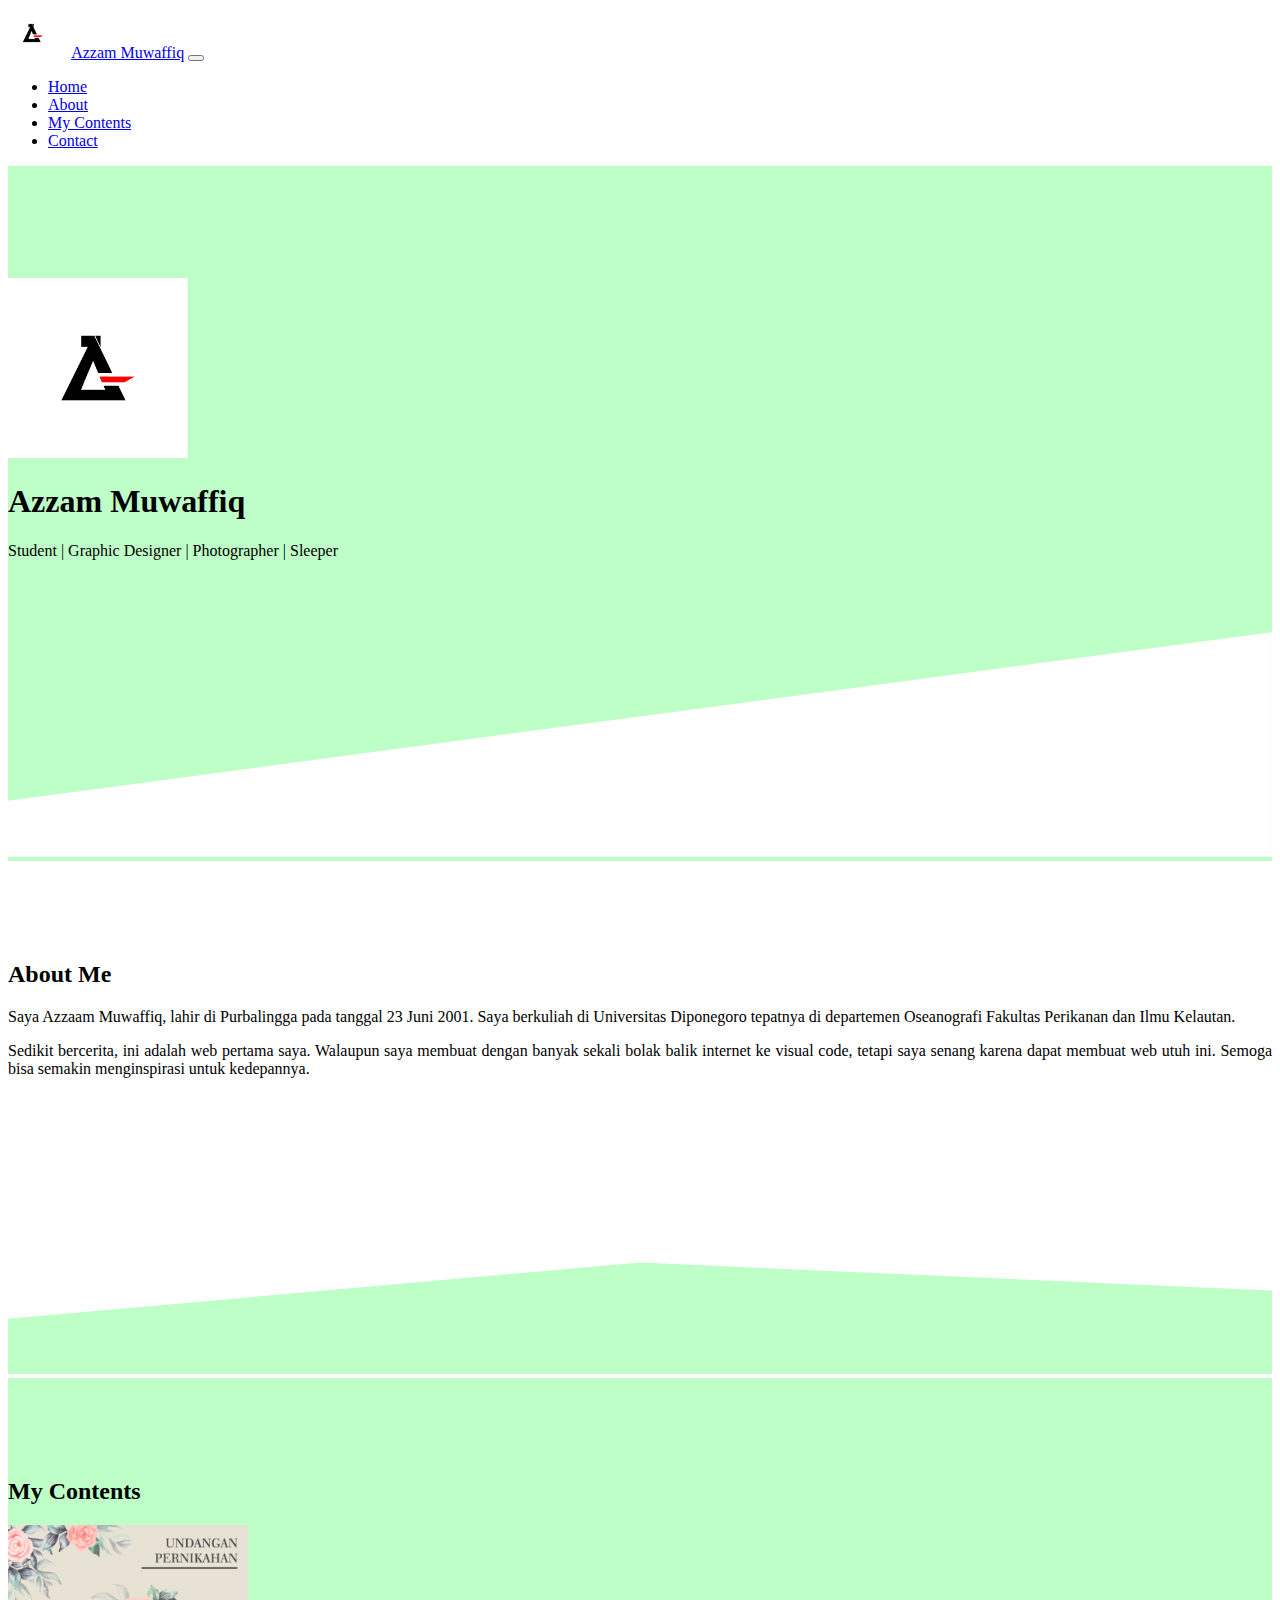
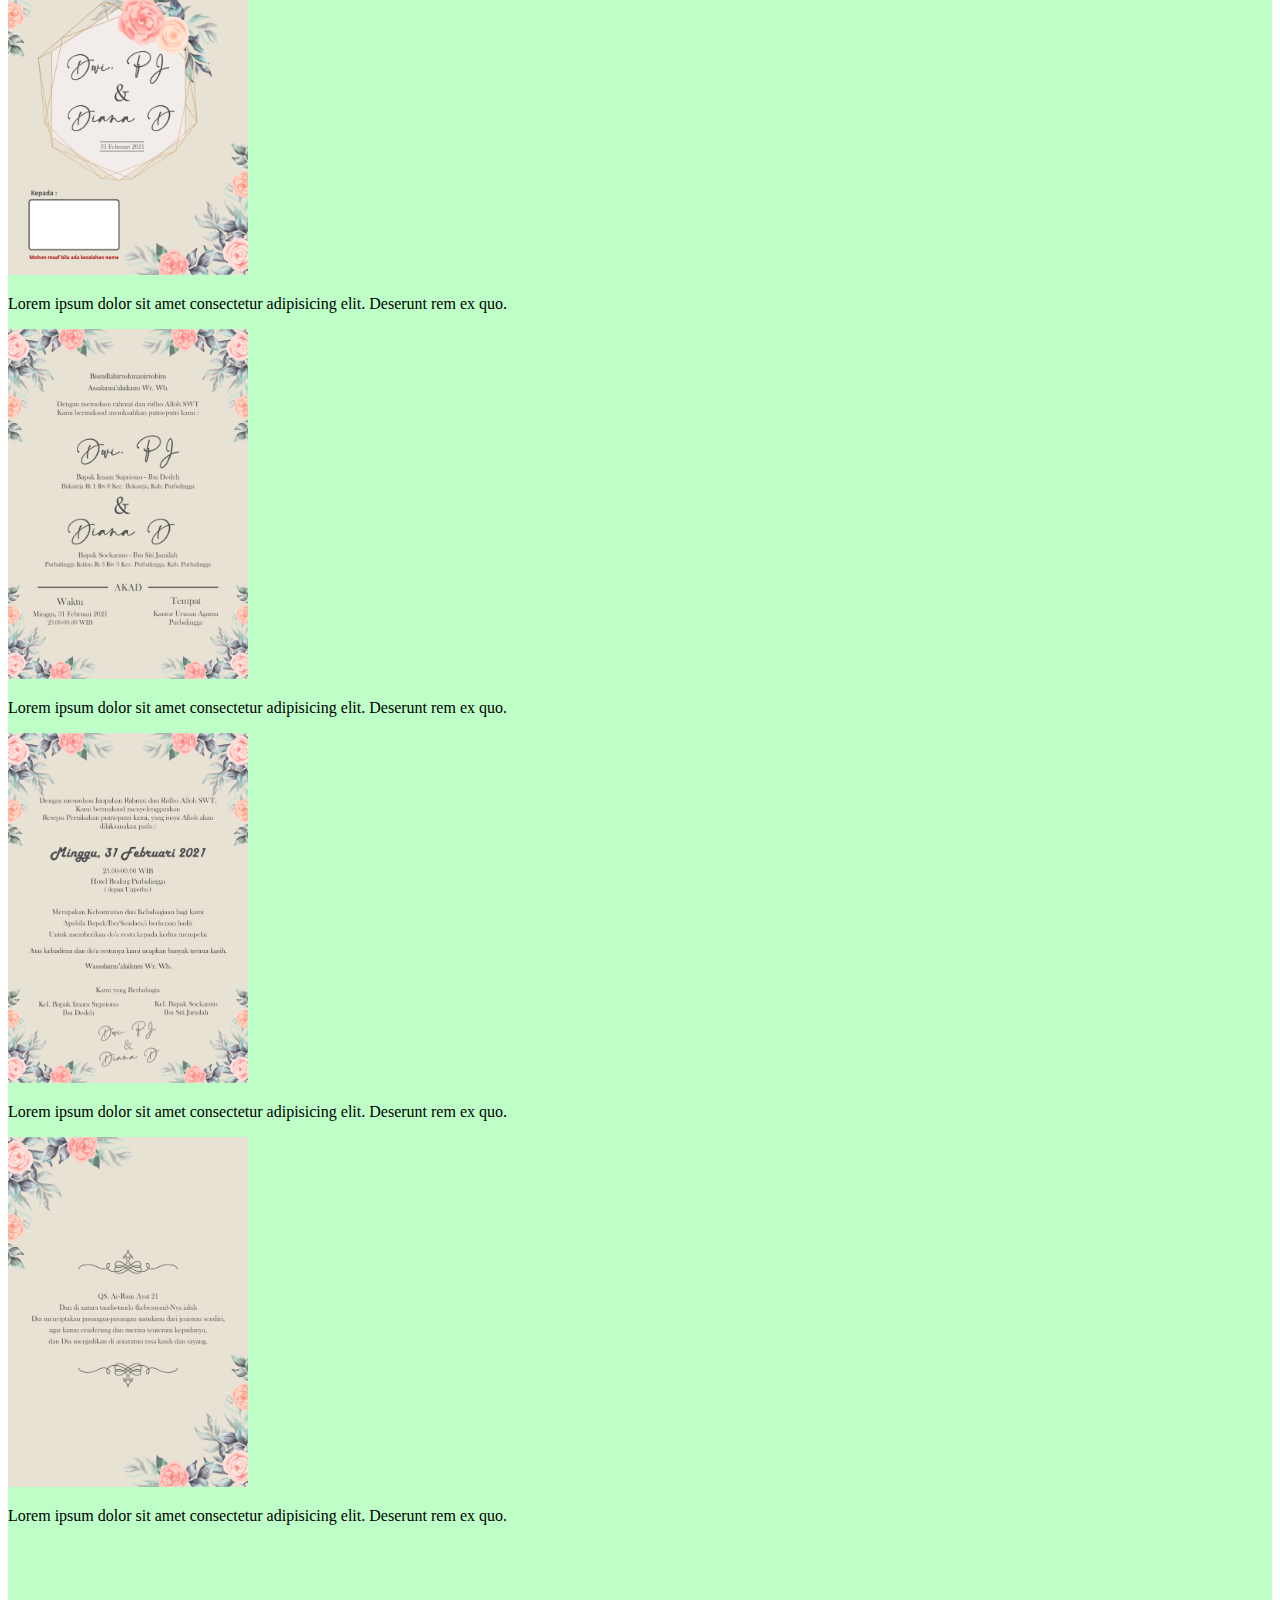
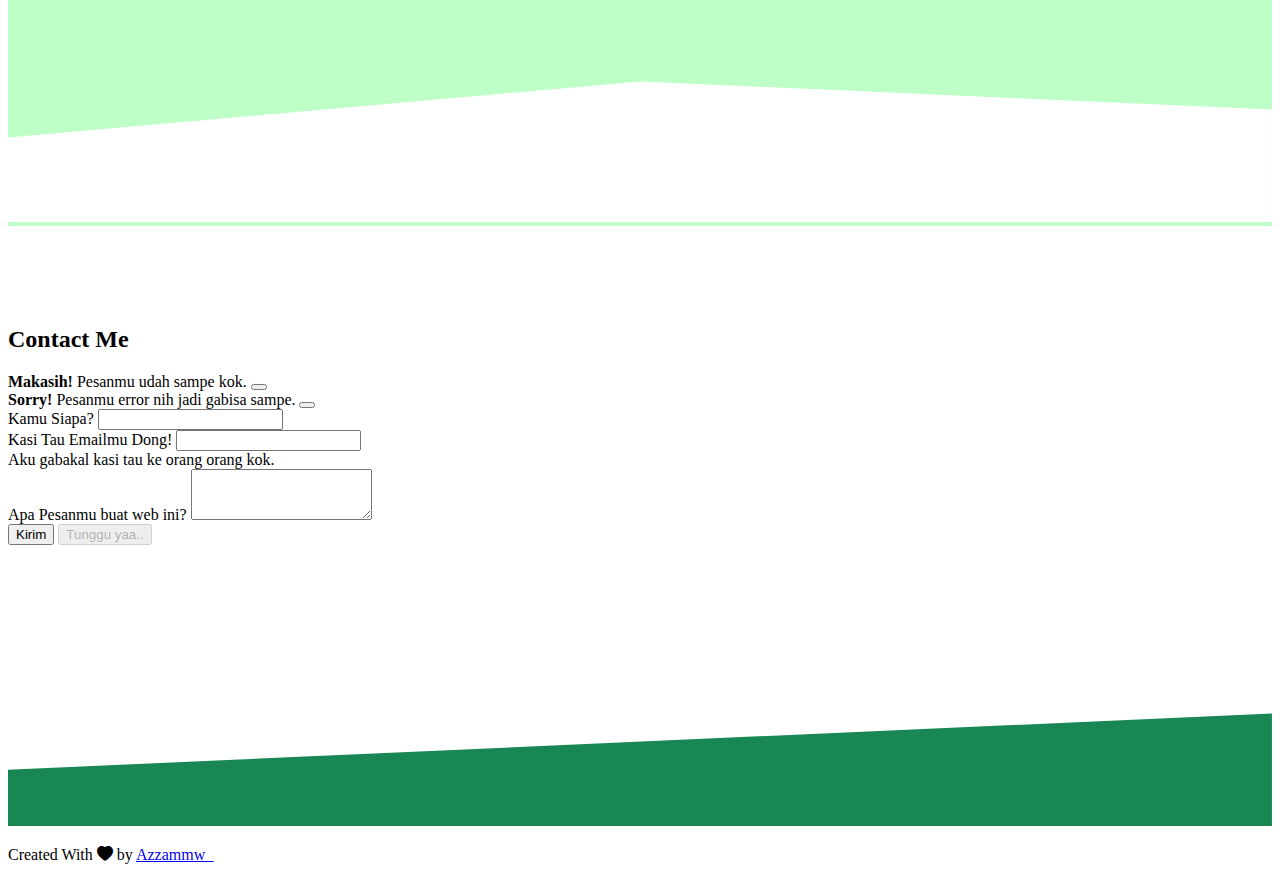
==== index.html @ cd605ba6 "menambahkan fitur reset" ====
<!DOCTYPE html>
<html lang="en">
  <head>
    <!-- Required meta tags -->
    <meta charset="utf-8" />
    <meta name="viewport" content="width=device-width, initial-scale=1" />

    <!-- Bootstrap CSS -->
    <link href="https://cdn.jsdelivr.net/npm/bootstrap@5.0.1/dist/css/bootstrap.min.css" rel="stylesheet" integrity="sha384-+0n0xVW2eSR5OomGNYDnhzAbDsOXxcvSN1TPprVMTNDbiYZCxYbOOl7+AMvyTG2x" crossorigin="anonymous" />

    <!-- Bootstrap Icons -->
    <link rel="stylesheet" href="https://cdn.jsdelivr.net/npm/bootstrap-icons@1.5.0/font/bootstrap-icons.css" />

    <!-- My CSS -->
    <link rel="stylesheet" href="style.css" />

    <title>Portfolio | Azzammw_</title>
  </head>
  <body>
    <!-- NavBar -->
    <nav class="navbar navbar-expand-lg navbar-dark bg-success shadow-sm fixed-top">
      <div class="container">
        <img src="img/azmiq.jpeg" alt="Azzam Muwaffiq" width="50" style="margin-right: 10px" class="rounded-circle img-thumbnail" />
        <a class="navbar-brand" href="#">Azzam Muwaffiq</a>
        <button class="navbar-toggler" type="button" data-bs-toggle="collapse" data-bs-target="#navbarNav" aria-controls="navbarNav" aria-expanded="false" aria-label="Toggle navigation">
          <span class="navbar-toggler-icon"></span>
        </button>
        <div class="collapse navbar-collapse" id="navbarNav">
          <ul class="navbar-nav ms-auto">
            <li class="nav-item">
              <a class="nav-link active" aria-current="page" href="#home">Home</a>
            </li>
            <li class="nav-item">
              <a class="nav-link" href="#about">About</a>
            </li>
            <li class="nav-item">
              <a class="nav-link" href="#project">My Contents</a>
            </li>
            <li class="nav-item">
              <a class="nav-link" href="#contact">Contact</a>
            </li>
          </ul>
        </div>
      </div>
    </nav>
    <!-- NavBar End -->

    <!-- Jumbotron -->
    <section class="jumbotron text-center" id="home">
      <img src="img/azmiq.jpeg" alt="Azzam Muwaffiq" width="180" class="rounded-circle img-thumbnail" />
      <h1 class="display-4">Azzam Muwaffiq</h1>
      <p class="lead">Student | Graphic Designer | Photographer | Sleeper</p>
      <svg xmlns="http://www.w3.org/2000/svg" viewBox="0 0 1440 320"><path fill="#ffffff" fill-opacity="1" d="M0,256L1440,64L1440,320L0,320Z"></path></svg>
    </section>
    <!-- End of Jumbotron -->

    <!-- About -->
    <section id="about">
      <div class="container">
        <div class="row text-center mb-4">
          <div class="col">
            <h2>About Me</h2>
          </div>
        </div>
        <div class="row justify-content-center text-center fs-5">
          <div class="col-md-4 text-center mb-2">
            <p>Saya Azzaam Muwaffiq, lahir di Purbalingga pada tanggal 23 Juni 2001. Saya berkuliah di Universitas Diponegoro tepatnya di departemen Oseanografi Fakultas Perikanan dan Ilmu Kelautan.</p>
          </div>
          <div class="col-md-4 text-center mb-2">
            <p>
              Sedikit bercerita, ini adalah web pertama saya. Walaupun saya membuat dengan banyak sekali bolak balik internet ke visual code, tetapi saya senang karena dapat membuat web utuh ini. Semoga bisa semakin menginspirasi untuk
              kedepannya.
            </p>
          </div>
        </div>
      </div>
      <svg xmlns="http://www.w3.org/2000/svg" viewBox="0 0 1440 320">
        <path fill="#beffc7" fill-opacity="1" d="M0,256L720,192L1440,224L1440,320L720,320L0,320Z"></path>
      </svg>
    </section>
    <!-- End of About -->

    <!-- Content -->
    <section id="project">
      <div class="container">
        <div class="row text-center">
          <div class="col mb-4">
            <h2>My Contents</h2>
          </div>
        </div>
        <div class="row justify-content-center fs-5">
          <div class="col-sm-3 mb-2">
            <div class="text-center">
              <img src="img/project/1.png" class="rounded mb-2" alt="project-1" height="350px" width="240px" />
              <p>Lorem ipsum dolor sit amet consectetur adipisicing elit. Deserunt rem ex quo.</p>
            </div>
          </div>
          <div class="col-sm-3 mb-2">
            <div class="text-center">
              <img src="img/project/2.png" class="rounded mb-2" alt="project-2" height="350px" width="240px" />
              <p>Lorem ipsum dolor sit amet consectetur adipisicing elit. Deserunt rem ex quo.</p>
            </div>
          </div>
          <div class="col-sm-3 mb-2">
            <div class="text-center">
              <img src="img/project/3.png" class="rounded mb-2" alt="project-3" height="350px" width="240px" />
              <p>Lorem ipsum dolor sit amet consectetur adipisicing elit. Deserunt rem ex quo.</p>
            </div>
          </div>
          <div class="col-sm-3 mb-2">
            <div class="text-center">
              <img src="img/project/4.png" class="rounded mb-2" alt="project-4" height="350px" width="240px" />
              <p>Lorem ipsum dolor sit amet consectetur adipisicing elit. Deserunt rem ex quo.</p>
            </div>
          </div>
        </div>
      </div>
      <svg xmlns="http://www.w3.org/2000/svg" viewBox="0 0 1440 320">
        <path fill="#ffffff" fill-opacity="1" d="M0,224L720,160L1440,192L1440,320L720,320L0,320Z"></path>
      </svg>
    </section>
    <!-- End of Content -->

    <!-- Contact Me -->
    <section id="contact">
      <div class="container">
        <div class="row text-center mb-4">
          <div class="col">
            <h2>Contact Me</h2>
          </div>
        </div>
        <div class="row justify-content-center">
          <div class="col-md-6">
            <div class="alert alert-warning alert-dismissible fade show d-none my-alert" role="alert">
              <strong>Makasih!</strong> Pesanmu udah sampe kok.
              <button type="button" class="btn-close" data-bs-dismiss="alert" aria-label="Close"></button>
            </div>
            <div class="alert alert-warning alert-dismissible fade show d-none no-alert" role="alert">
              <strong>Sorry!</strong> Pesanmu error nih jadi gabisa sampe.
              <button type="button" class="btn-close" data-bs-dismiss="alert" aria-label="Close"></button>
            </div>
            <form name="azzammwContact">
              <div class="mb-3">
                <label for="name" class="text">Kamu Siapa?</label>
                <input type="name" class="form-control" id="name" aria-describedby="name" name="nama" />
              </div>
              <div class="mb-3">
                <label for="email" class="form-label">Kasi Tau Emailmu Dong!</label>
                <input type="email" class="form-control" id="email" aria-describedby="email" name="email" />
                <div id="emailHelp" class="form-text">Aku gabakal kasi tau ke orang orang kok.</div>
              </div>
              <div class="mb-3">
                <label for="pesan" class="form-label">Apa Pesanmu buat web ini?</label>
                <textarea class="form-control" id="pesan" rows="3" name="pesan"></textarea>
              </div>
              <button type="submit" class="btn btn-success btn-kirim">Kirim</button>
              <button class="btn btn-success btn-loading d-none" type="button" disabled>
                <span class="spinner-border spinner-border-sm" role="status" aria-hidden="true"></span>
                Tunggu yaa..
              </button>
            </form>
          </div>
        </div>
      </div>
      <svg xmlns="http://www.w3.org/2000/svg" viewBox="0 0 1440 320">
        <path fill="#198754" fill-opacity="1" d="M0,256L1440,192L1440,320L0,320Z"></path>
      </svg>
    </section>
    <!-- End of Contact Me -->

    <!-- Footer -->
    <footer class="bg-success text-white text-center pb-4">
      <p>Created With <i class="bi bi-heart-fill"></i> by <a href="https://www.instagram.com/azzammw_/" class="text-white fw-bold">Azzammw_</a></p>
    </footer>
    <!-- End of Footer -->

    <script src="https://cdn.jsdelivr.net/npm/bootstrap@5.0.1/dist/js/bootstrap.bundle.min.js" integrity="sha384-gtEjrD/SeCtmISkJkNUaaKMoLD0//ElJ19smozuHV6z3Iehds+3Ulb9Bn9Plx0x4" crossorigin="anonymous"></script>

    <!-- Contact Form -->
    <script>
      const scriptURL = "https://script.google.com/macros/s/AKfycbwDxc004lwAO03g9zAPLb02u7gMX3S2YpeSgQXKjR3iUtXuMy9bVZ1KUBZhiMHrYobc/exec";
      const form = document.forms["azzammwContact"];
      const btnKirim = document.querySelector(".btn-kirim");
      const btnLoading = document.querySelector(".btn-loading");
      const myAlert = document.querySelector(".my-alert");
      const noAlert = document.querySelector(".no-alert");

      form.addEventListener("submit", (e) => {
        e.preventDefault();
        btnKirim.classList.toggle("d-none");
        btnLoading.classList.toggle("d-none");
        fetch(scriptURL, { method: "POST", body: new FormData(form) })
          .then((response) => {
            btnKirim.classList.toggle("d-none");
            btnLoading.classList.toggle("d-none");
            myAlert.classList.toggle("d-none");
            form.reset();
            console.log("Success!", response);
          })
          .catch((error) => {
            noAlert.classList.toggle("d-none");
            console.error("Error!", error.message);
          });
      });
    </script>
    <!-- End of Contact Form -->
  </body>
</html>
---- style.css ----
.jumbotron {
  padding-top: 7rem;
  background-color: #beffc7;
}

#project {
  background-color: #beffc7;
}

section {
  padding-top: 5rem;
}

.col-md-4 p {
  text-align: justify;
}
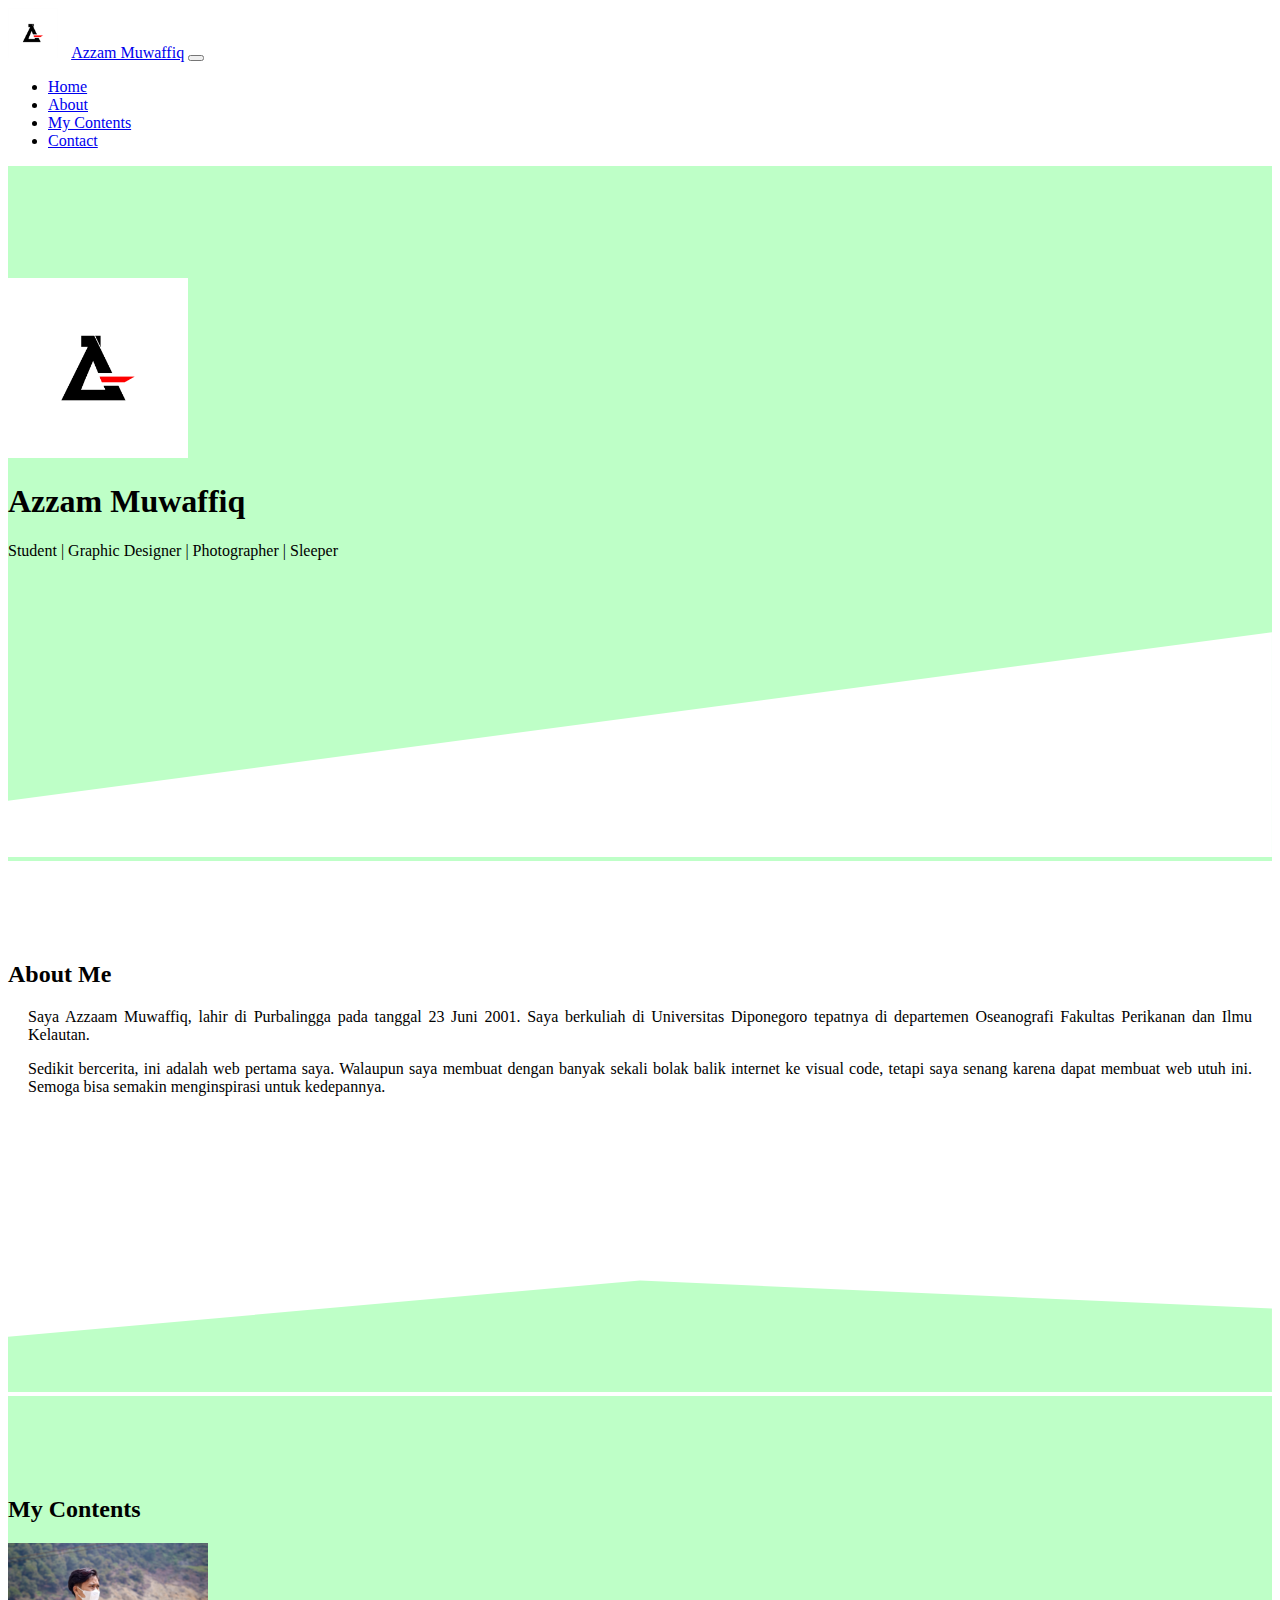
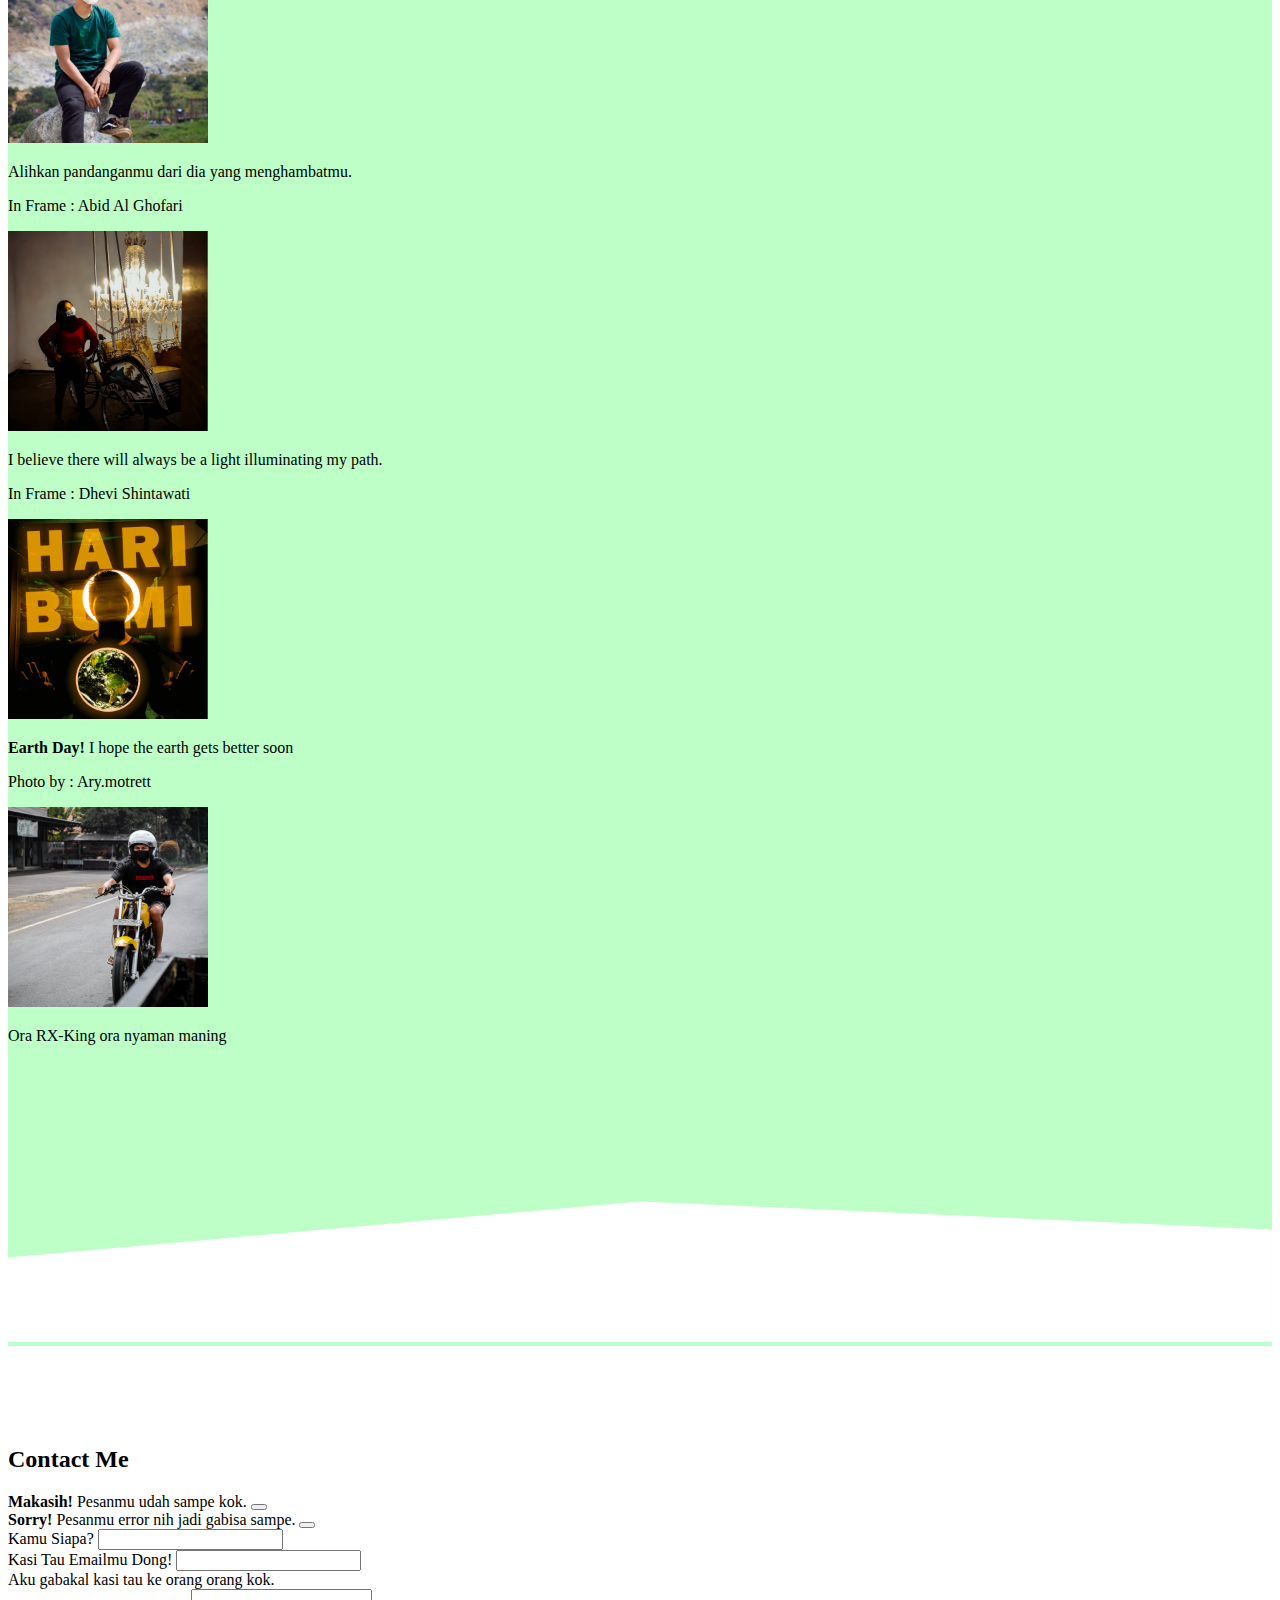
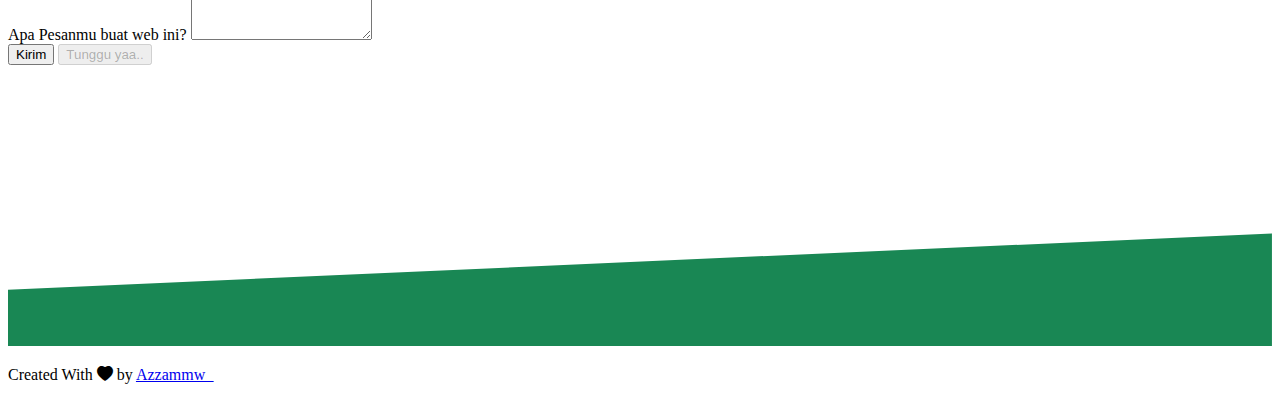
==== commit 1a331d48: "ganti gambar" ====
--- a/index.html
+++ b/index.html
@@ -47,7 +47,7 @@
 
     <!-- Jumbotron -->
     <section class="jumbotron text-center" id="home">
-      <img src="img/azmiq.jpeg" alt="Azzam Muwaffiq" width="180" class="rounded-circle img-thumbnail" />
+      <img src="img/azmiq.jpeg" alt="Azzam Muwaffiq" width="180" class="rounded-circle img-thumbnail azmiq" />
       <h1 class="display-4">Azzam Muwaffiq</h1>
       <p class="lead">Student | Graphic Designer | Photographer | Sleeper</p>
       <svg xmlns="http://www.w3.org/2000/svg" viewBox="0 0 1440 320"><path fill="#ffffff" fill-opacity="1" d="M0,256L1440,64L1440,320L0,320Z"></path></svg>
@@ -62,11 +62,11 @@
             <h2>About Me</h2>
           </div>
         </div>
-        <div class="row justify-content-center text-center fs-5">
-          <div class="col-md-4 text-center mb-2">
+        <div class="row justify-content-center text-center fs-5 curhat">
+          <div class="col-md-4 text-center mb-2 profile">
             <p>Saya Azzaam Muwaffiq, lahir di Purbalingga pada tanggal 23 Juni 2001. Saya berkuliah di Universitas Diponegoro tepatnya di departemen Oseanografi Fakultas Perikanan dan Ilmu Kelautan.</p>
           </div>
-          <div class="col-md-4 text-center mb-2">
+          <div class="col-md-4 text-center mb-2 profile">
             <p>
               Sedikit bercerita, ini adalah web pertama saya. Walaupun saya membuat dengan banyak sekali bolak balik internet ke visual code, tetapi saya senang karena dapat membuat web utuh ini. Semoga bisa semakin menginspirasi untuk
               kedepannya.
@@ -88,29 +88,40 @@
             <h2>My Contents</h2>
           </div>
         </div>
-        <div class="row justify-content-center fs-5">
-          <div class="col-sm-3 mb-2">
-            <div class="text-center">
-              <img src="img/project/1.png" class="rounded mb-2" alt="project-1" height="350px" width="240px" />
-              <p>Lorem ipsum dolor sit amet consectetur adipisicing elit. Deserunt rem ex quo.</p>
-            </div>
-          </div>
-          <div class="col-sm-3 mb-2">
-            <div class="text-center">
-              <img src="img/project/2.png" class="rounded mb-2" alt="project-2" height="350px" width="240px" />
-              <p>Lorem ipsum dolor sit amet consectetur adipisicing elit. Deserunt rem ex quo.</p>
-            </div>
-          </div>
-          <div class="col-sm-3 mb-2">
-            <div class="text-center">
-              <img src="img/project/3.png" class="rounded mb-2" alt="project-3" height="350px" width="240px" />
-              <p>Lorem ipsum dolor sit amet consectetur adipisicing elit. Deserunt rem ex quo.</p>
-            </div>
-          </div>
-          <div class="col-sm-3 mb-2">
-            <div class="text-center">
-              <img src="img/project/4.png" class="rounded mb-2" alt="project-4" height="350px" width="240px" />
-              <p>Lorem ipsum dolor sit amet consectetur adipisicing elit. Deserunt rem ex quo.</p>
+        <div class="row justify-content-center fs-5 row-contents">
+          <div class="col-sm-3 mb-2 pic">
+            <div class="text-center">
+              <a href="https://drive.google.com/file/d/1L0-6RzkkcI35jKWGECoF9PfLksO7r5jy/view?usp=sharing">
+                <img src="img/thumbs/1.png" class="rounded mb-2" alt="project-1" height="200px" width="200px" />
+              </a>
+              <p>Alihkan pandanganmu dari dia yang menghambatmu.</p>
+              <p>In Frame : Abid Al Ghofari</p>
+            </div>
+          </div>
+          <div class="col-sm-3 mb-2 pic">
+            <div class="text-center">
+              <a href="https://drive.google.com/file/d/1Ky8Vq8J4dyRHTnvpdQBKaxFvrFh8IXuX/view?usp=sharing">
+                <img src="img/thumbs/2.png" class="rounded mb-2" alt="project-2" height="200px" width="200px" />
+              </a>
+              <p>I believe there will always be a light illuminating my path.</p>
+              <p>In Frame : Dhevi Shintawati</p>
+            </div>
+          </div>
+          <div class="col-sm-3 mb-2 pic">
+            <div class="text-center">
+              <a href="https://drive.google.com/file/d/1174hC-LIu11m2v7hjXUw825lI6KQYtW0/view?usp=sharing">
+                <img src="img/thumbs/3.png" class="rounded mb-2" alt="project-3" height="200px" width="200px" />
+              </a>
+              <p><strong>Earth Day!</strong> I hope the earth gets better soon</p>
+              <p>Photo by : Ary.motrett</p>
+            </div>
+          </div>
+          <div class="col-sm-3 mb-2 pic">
+            <div class="text-center">
+              <a href="https://drive.google.com/file/d/1KsnUYNNxZBwF3EBjIKVE1rgIvEaBOcd2/view?usp=sharing">
+                <img src="img/thumbs/4.png" class="rounded mb-2" alt="project-4" height="200px" width="200px" />
+              </a>
+              <p>Ora RX-King ora nyaman maning</p>
             </div>
           </div>
         </div>
--- a/style.css
+++ b/style.css
@@ -14,3 +14,7 @@
 .col-md-4 p {
   text-align: justify;
 }
+
+.curhat .profile {
+  margin: 0px 20px 0px 20px;
+}
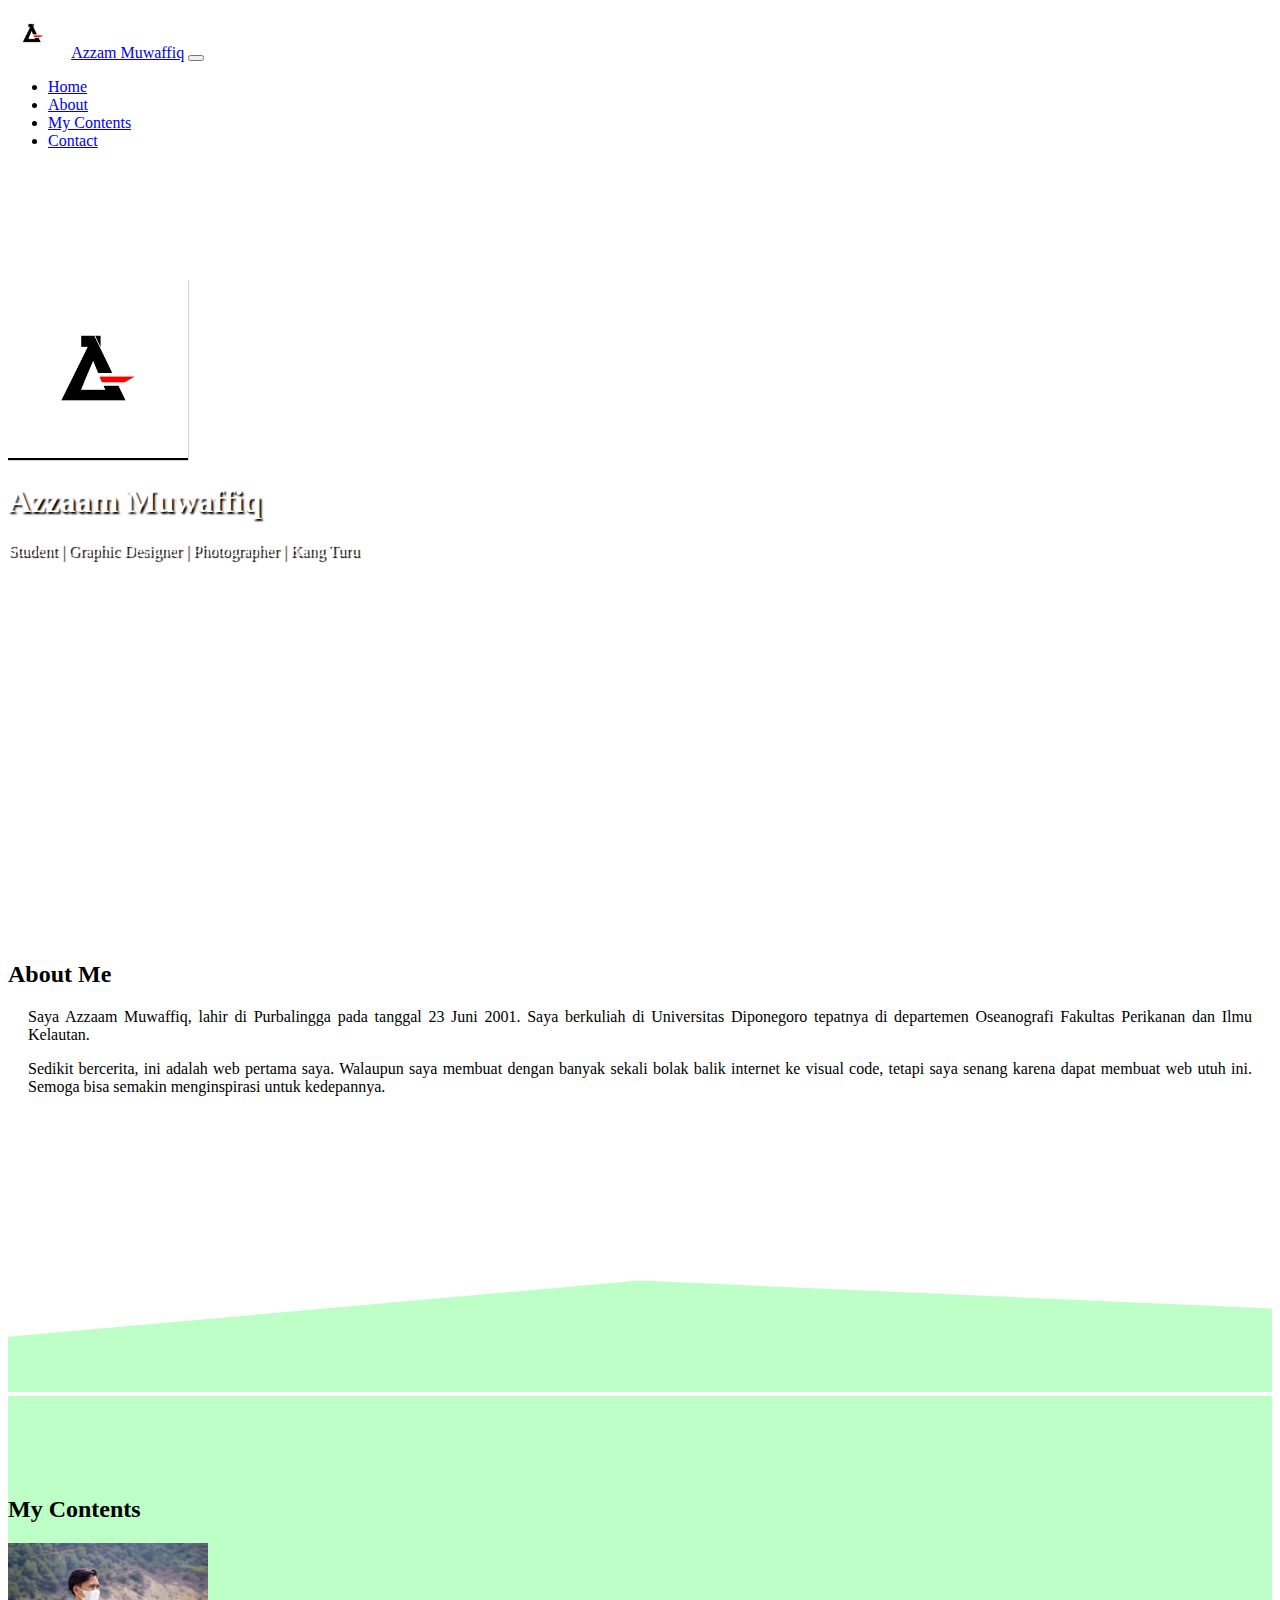
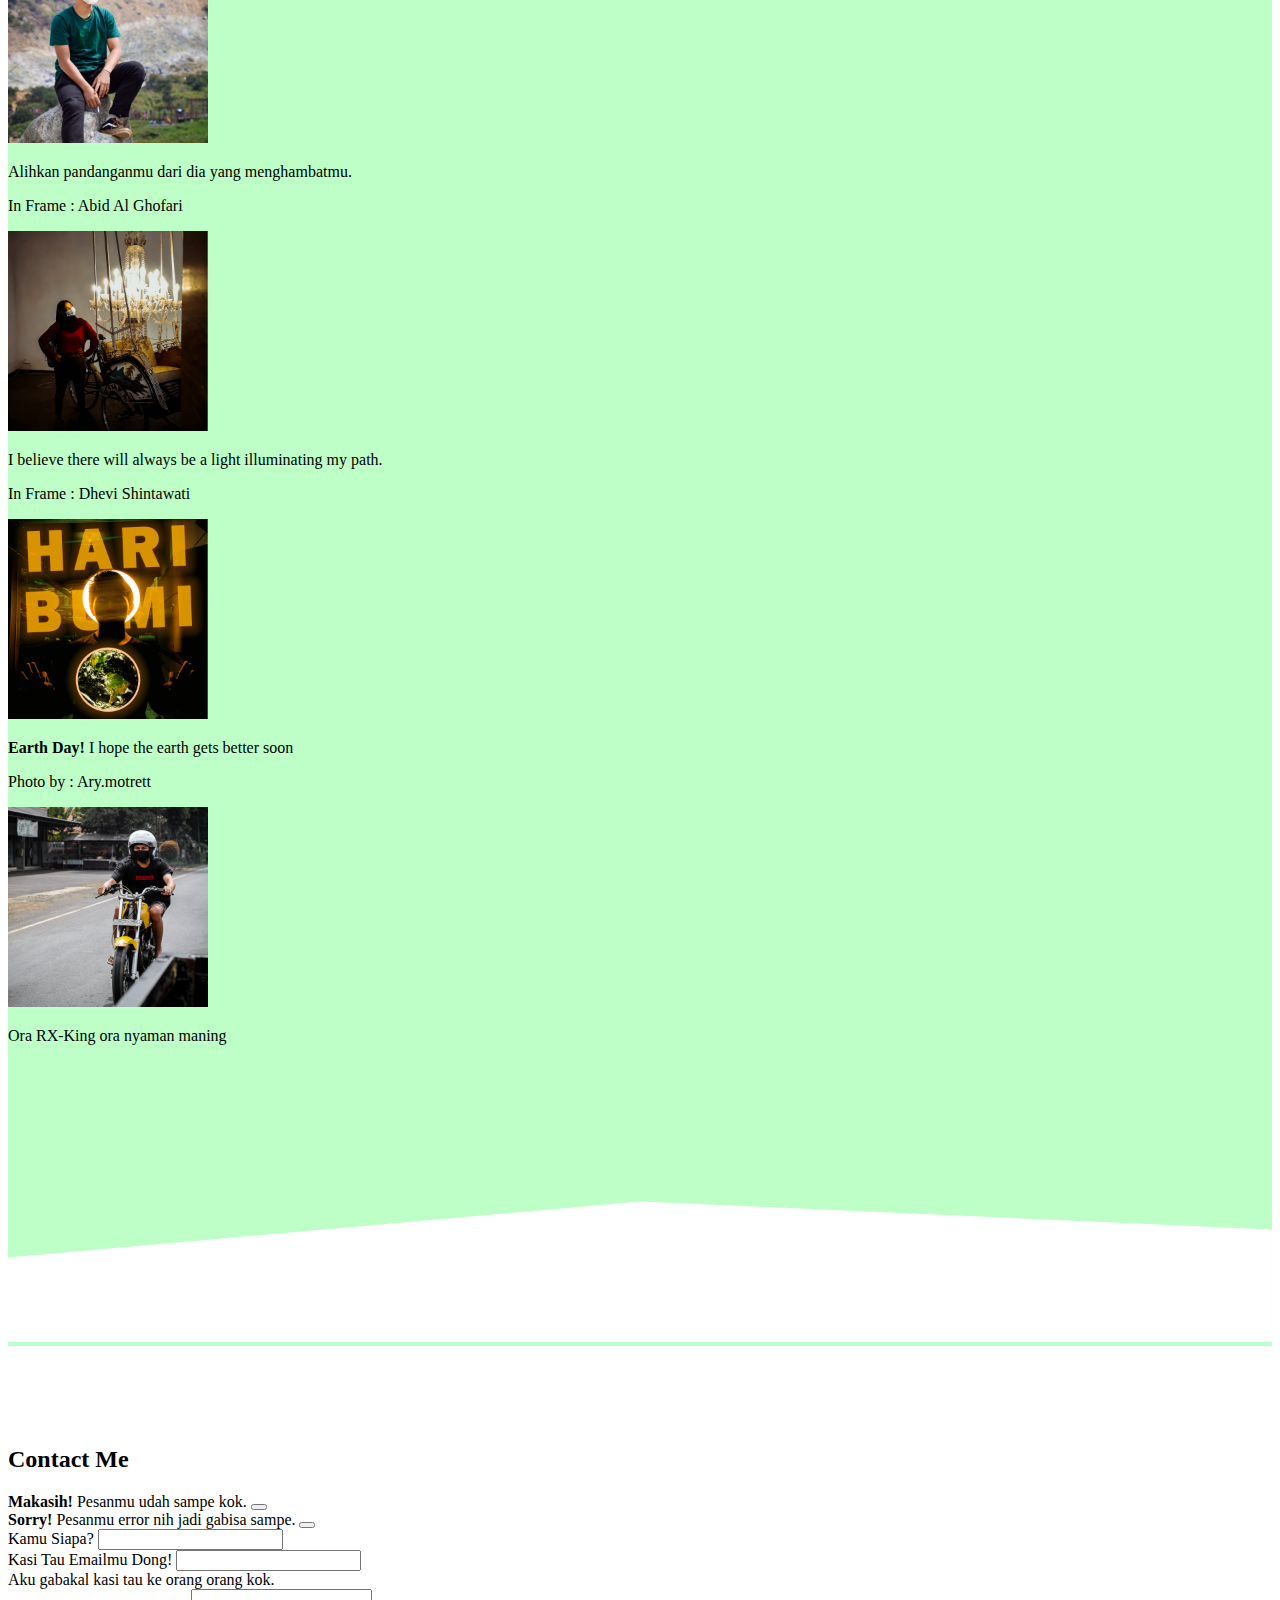
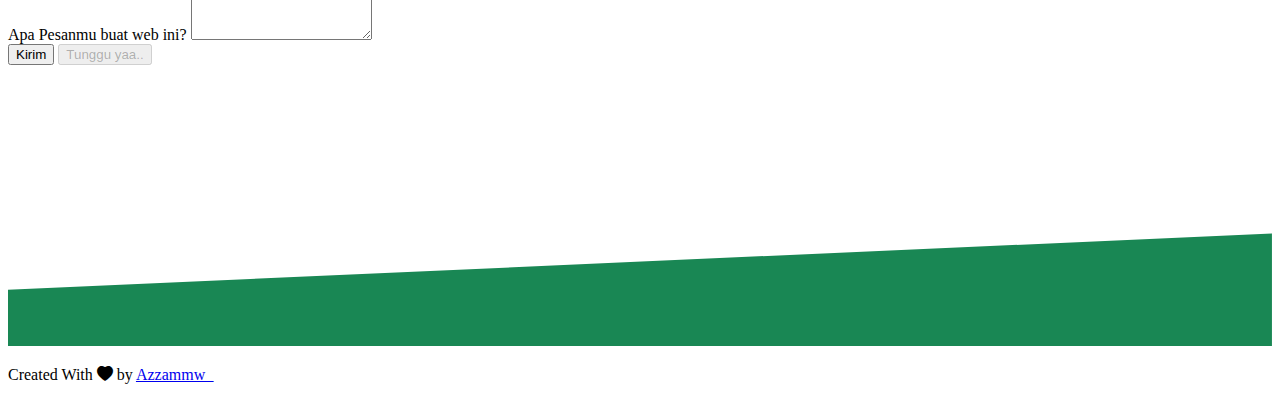
==== commit 3d316f06: "ganti tema jumbotron" ====
--- a/index.html
+++ b/index.html
@@ -47,9 +47,9 @@
 
     <!-- Jumbotron -->
     <section class="jumbotron text-center" id="home">
-      <img src="img/azmiq.jpeg" alt="Azzam Muwaffiq" width="180" class="rounded-circle img-thumbnail azmiq" />
-      <h1 class="display-4">Azzam Muwaffiq</h1>
-      <p class="lead">Student | Graphic Designer | Photographer | Sleeper</p>
+      <img src="img/azmiq.jpeg" alt="Azzam Muwaffiq" width="180" class="rounded-circle img-thumbnail mb-3 head-img" />
+      <h1 class="display-4"><strong>Azzaam Muwaffiq</strong></h1>
+      <p class="lead">Student | Graphic Designer | Photographer | Kang Turu</p>
       <svg xmlns="http://www.w3.org/2000/svg" viewBox="0 0 1440 320"><path fill="#ffffff" fill-opacity="1" d="M0,256L1440,64L1440,320L0,320Z"></path></svg>
     </section>
     <!-- End of Jumbotron -->
@@ -215,5 +215,7 @@
       });
     </script>
     <!-- End of Contact Form -->
+
+    <script src="script.js"></script>
   </body>
 </html>
--- a/style.css
+++ b/style.css
@@ -1,6 +1,24 @@
 .jumbotron {
   padding-top: 7rem;
-  background-color: #beffc7;
+  position: relative;
+  background: url(img/bg.JPG) center center;
+  color: #fff;
+  width: 100%;
+  height: 40%;
+  background-size: cover;
+  overflow: hidden;
+}
+
+.lead {
+  text-shadow: 2px 2px 1px rgb(0, 0, 0);
+}
+
+.display-4 {
+  text-shadow: 2px 2px 2px #000;
+}
+
+.head-img {
+  box-shadow: 0px 2px 1px 0px #000;
 }
 
 #project {
